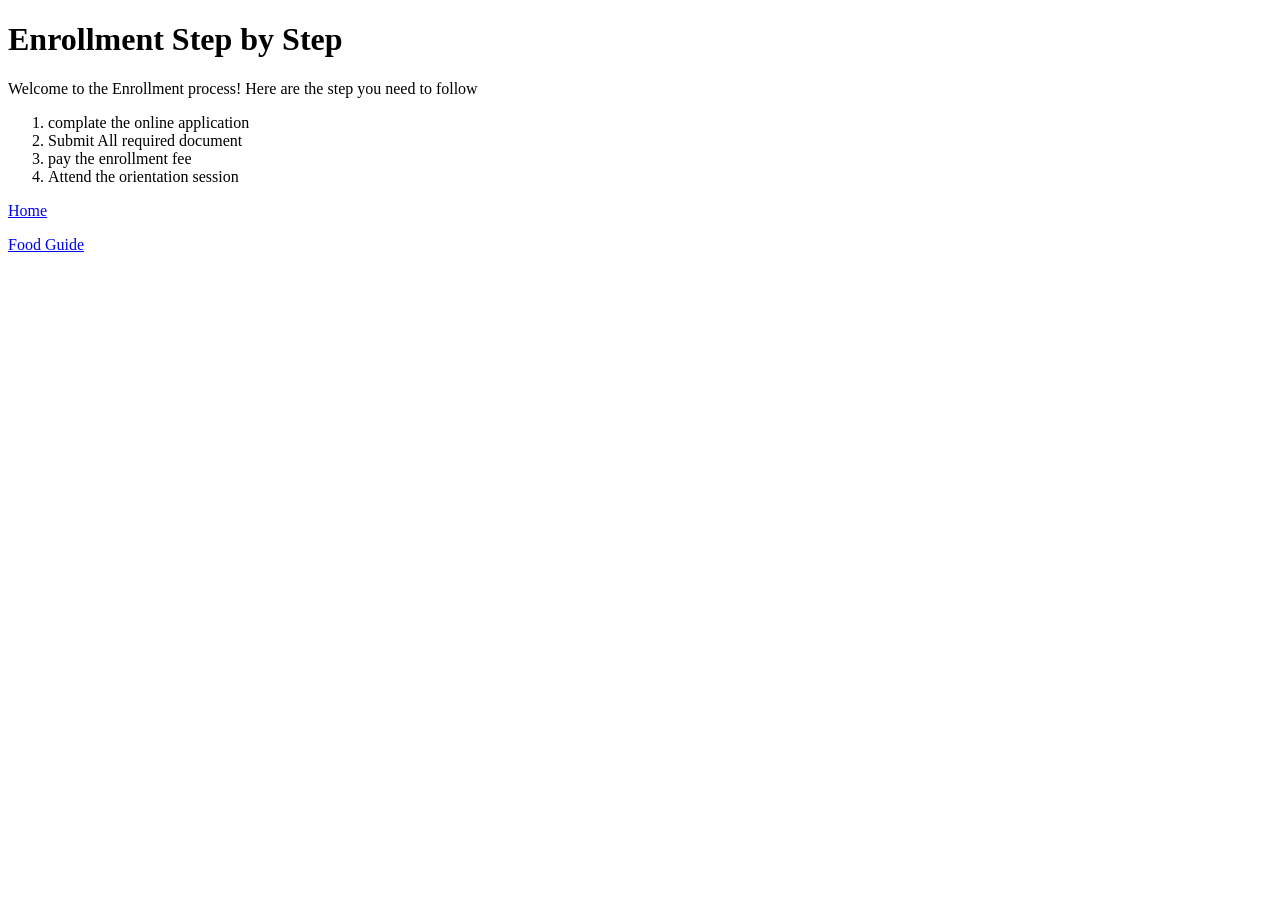
==== guides/enrollment.html @ b1f7ed71 "Initial commit" ====
<!DOCTYPE html>
<html lang="en">
<head>
    <meta charset="UTF-8">
    <meta name="viewport" content="width=device-width, initial-scale=1.0">
    <title>Enrollment Guide</title>
</head>
<body>
   <h1> Enrollment Step by Step</h1> 
   <p> Welcome to the Enrollment process! Here are the step you need to follow</p>
   <ol>
    <li>complate the online application</li>
    <li>Submit All required document</li>
    <li>pay the enrollment fee</li>
    <li>Attend the orientation session</li>
   </ol>

<!-- back home:  up one folder-->
<p><a href ="../index.html">Home</a></p> 

<!-- back home:  up one folder-->
<p><a href ="Food.html">Food Guide</a></p> 

</body>
</html>
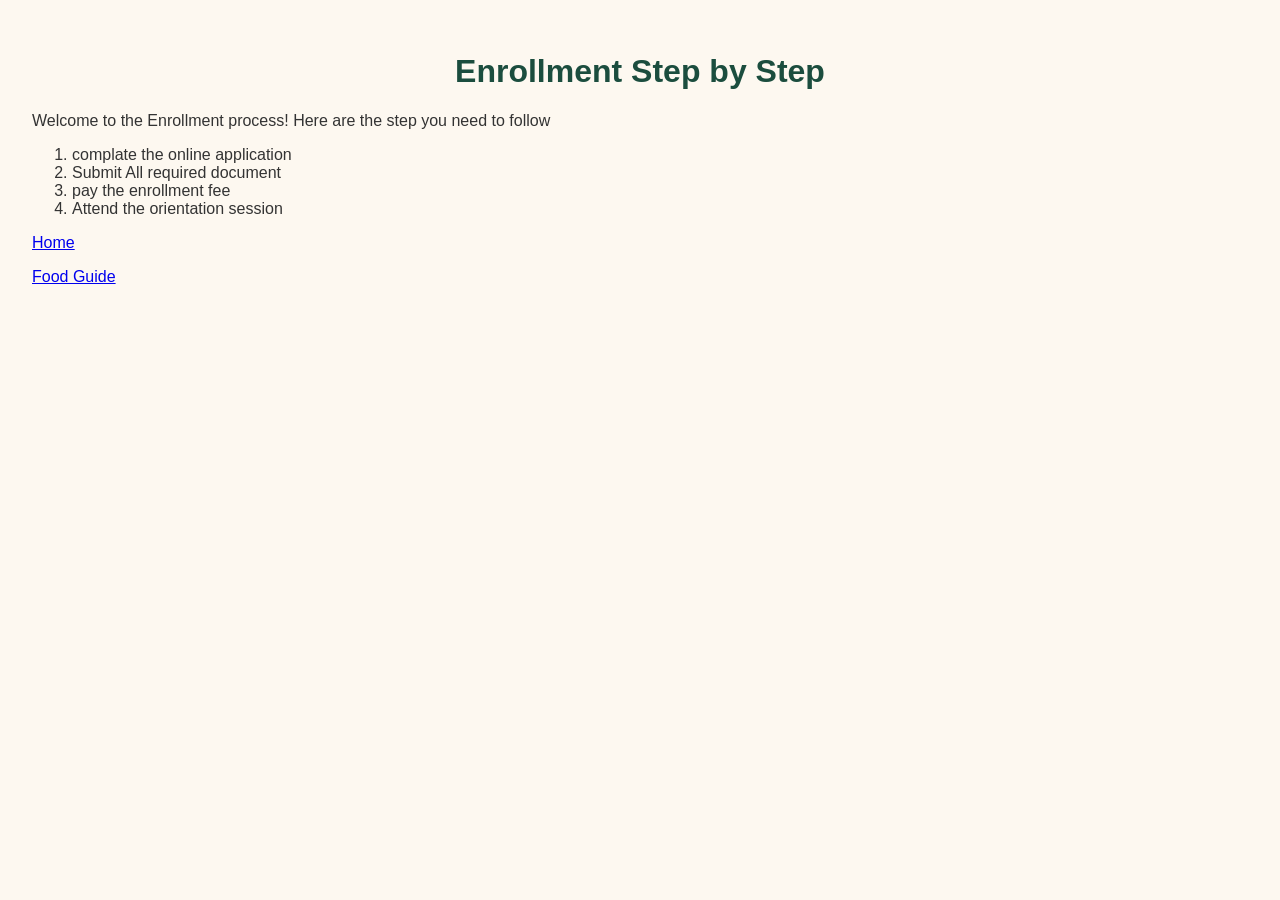
==== commit f484a3bf: "Add styling" ====
--- a/guides/enrollment.html
+++ b/guides/enrollment.html
@@ -1,6 +1,7 @@
 <!DOCTYPE html>
 <html lang="en">
 <head>
+     <link rel="stylesheet" href="../styles.css">
     <meta charset="UTF-8">
     <meta name="viewport" content="width=device-width, initial-scale=1.0">
     <title>Enrollment Guide</title>
--- a/styles.css
+++ b/styles.css
@@ -0,0 +1,26 @@
+body {
+    font-family: Arial, sans-serif;
+    color: #333;
+    background-color: #FDF8F0;
+padding: 24px;
+}
+h1, h2  {
+   
+    color: #1B4D3E;
+}
+  H1 {
+    Text-align: center;
+  }
+  .intro {
+    font-size: 1.2em;
+    text-align: center;
+    margin-bottom: 20px;
+  }
+  .tip {
+    font-style: italic;
+    color: #b75b05;
+  }
+  img {
+ border: 4px solid #1B4D3E;
+    
+  }
